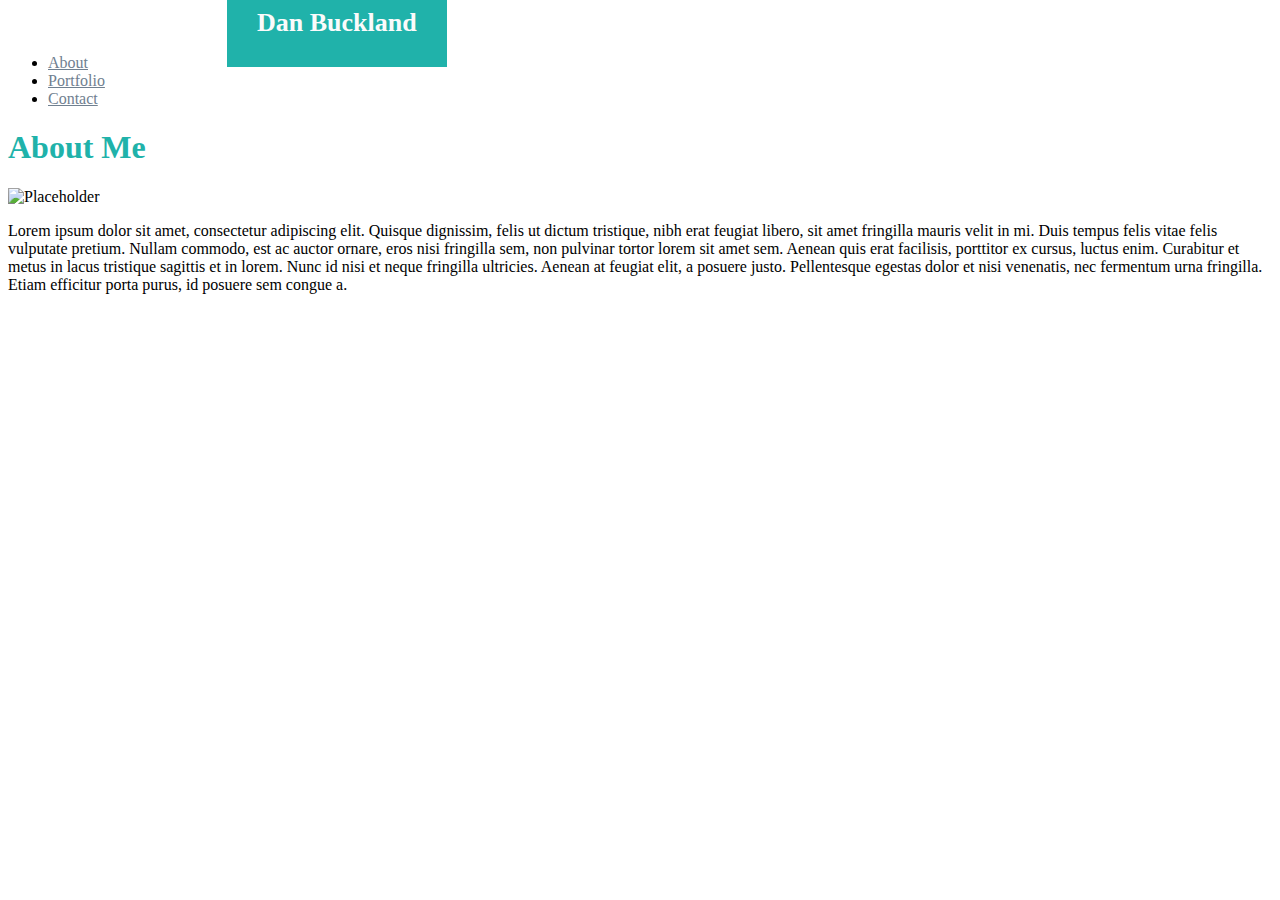
==== index.html @ 77ac9dcd "Finishing header and working on image and text" ====
<!DOCTYPE html>
<html lang="en">
<head>
    <meta charset="UTF-8">
    <meta name="viewport" content="width=device-width, initial-scale=1.0">
    <meta http-equiv="X-UA-Compatible" content="ie=edge">
    <link href="https://stackpath.bootstrapcdn.com/bootstrap/4.1.1/css/bootstrap.min.css" integrity="sha384-WskhaSGFgHYWDcbwN70/dfYBj47jz9qbsMId/iRN3ewGhXQFZCSftd1LZCfmhktB" crossorigin="anonymous" rel="stylesheet" />
        <script src="https://code.jquery.com/jquery-3.2.1.slim.min.js" integrity="sha384-KJ3o2DKtIkvYIK3UENzmM7KCkRr/rE9/Qpg6aAZGJwFDMVNA/GpGFF93hXpG5KkN" crossorigin="anonymous"></script>
    <script src="https://cdnjs.cloudflare.com/ajax/libs/popper.js/1.12.9/umd/popper.min.js" integrity="sha384-ApNbgh9B+Y1QKtv3Rn7W3mgPxhU9K/ScQsAP7hUibX39j7fakFPskvXusvfa0b4Q" crossorigin="anonymous"></script>
    <script src="https://maxcdn.bootstrapcdn.com/bootstrap/4.0.0/js/bootstrap.min.js" integrity="sha384-JZR6Spejh4U02d8jOt6vLEHfe/JQGiRRSQQxSfFWpi1MquVdAyjUar5+76PVCmYl" crossorigin="anonymous"></script>
    
    <title>Dan Buckland Bootstrap About</title>
</head>
<body>

    <nav class="navbar navbar-light bg-light">
      <span class="navbar-brand mb-0 h1" style="background:lightseagreen; color: #fbfbfb; margin-left: 219px; width: 250px;
      padding: 30px; text-align: center; font-family: Georgia, 'Times New Roman', Times, serif; font-size: 26px; font-weight: bold;">Dan Buckland</span>
      <ul class="nav justify-content-end" style="margin-right: 200px;">
        <li class="nav-item">
          <a class="nav-link" style="color: slategray;" href="#">About</a>
        </li>
        <li class="nav-item">
          <a class="nav-link" style="color: slategray;" href="#">Portfolio</a>
        </li>
        <li class="nav-item">
          <a class="nav-link" style="color: slategray;" href="#">Contact</a>
        </li>
      </ul>
    </nav>

   <div class="container">
      <div class="row" style="font-family: Georgia, 'Times New Roman', Times, serif; color: lightseagreen;">
        <div class="col-md-8">
            <h1>About Me</h1>
          </div>
        </div>
        <div class="row">
            <div class="col-md-3">
              <img src="http://placehold.it/200x150" alt="Placeholder" class="img-thumbnail">
            </div>
            <div class="col-md-8">
              <p>
                Lorem ipsum dolor sit amet, consectetur adipiscing elit. Quisque dignissim, felis ut dictum tristique, nibh erat feugiat libero, sit amet fringilla mauris velit in mi. Duis tempus felis vitae felis vulputate pretium. Nullam commodo, est ac auctor ornare,
                eros nisi fringilla sem, non pulvinar tortor lorem sit amet sem. Aenean quis erat facilisis, porttitor ex cursus, luctus enim. Curabitur et metus in lacus tristique sagittis et in lorem. Nunc id nisi et neque fringilla ultricies. Aenean
                at feugiat elit, a posuere justo. Pellentesque egestas dolor et nisi venenatis, nec fermentum urna fringilla. Etiam efficitur porta purus, id posuere sem congue a.
              </p>
            </div>
          </div>
    </div>
    
</body>
</html>
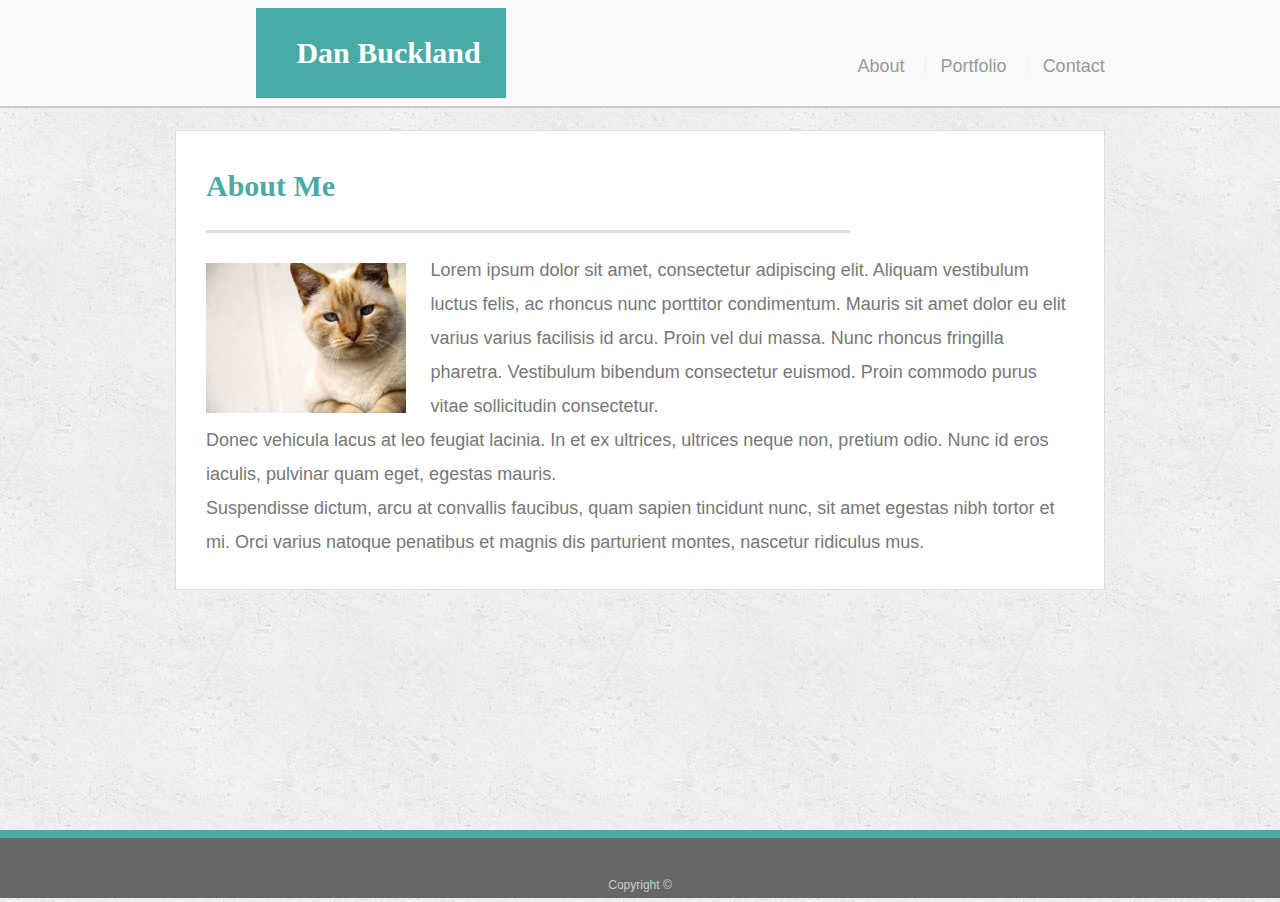
==== commit 9b18b546: "Finalizing last of html in Bootstrap" ====
--- a/index.html
+++ b/index.html
@@ -1,54 +1,94 @@
-<!DOCTYPE html>
-<html lang="en">
+<!doctype html>
+<html lang="en-us">
+
 <head>
-    <meta charset="UTF-8">
-    <meta name="viewport" content="width=device-width, initial-scale=1.0">
-    <meta http-equiv="X-UA-Compatible" content="ie=edge">
-    <link href="https://stackpath.bootstrapcdn.com/bootstrap/4.1.1/css/bootstrap.min.css" integrity="sha384-WskhaSGFgHYWDcbwN70/dfYBj47jz9qbsMId/iRN3ewGhXQFZCSftd1LZCfmhktB" crossorigin="anonymous" rel="stylesheet" />
-        <script src="https://code.jquery.com/jquery-3.2.1.slim.min.js" integrity="sha384-KJ3o2DKtIkvYIK3UENzmM7KCkRr/rE9/Qpg6aAZGJwFDMVNA/GpGFF93hXpG5KkN" crossorigin="anonymous"></script>
-    <script src="https://cdnjs.cloudflare.com/ajax/libs/popper.js/1.12.9/umd/popper.min.js" integrity="sha384-ApNbgh9B+Y1QKtv3Rn7W3mgPxhU9K/ScQsAP7hUibX39j7fakFPskvXusvfa0b4Q" crossorigin="anonymous"></script>
-    <script src="https://maxcdn.bootstrapcdn.com/bootstrap/4.0.0/js/bootstrap.min.js" integrity="sha384-JZR6Spejh4U02d8jOt6vLEHfe/JQGiRRSQQxSfFWpi1MquVdAyjUar5+76PVCmYl" crossorigin="anonymous"></script>
-    
-    <title>Dan Buckland Bootstrap About</title>
+  <meta charset="UTF-8">
+  <title>About | Your Name</title>
+  <link rel="stylesheet" href="https://maxcdn.bootstrapcdn.com/bootstrap/4.0.0/css/bootstrap.min.css" integrity="sha384-Gn5384xqQ1aoWXA+058RXPxPg6fy4IWvTNh0E263XmFcJlSAwiGgFAW/dAiS6JXm" crossorigin="anonymous">
+  <link rel="stylesheet" type="text/css" href="assets/css/reset.css">
+  <link rel="stylesheet" type="text/css" href="assets/css/style.css">
 </head>
+
 <body>
 
-    <nav class="navbar navbar-light bg-light">
-      <span class="navbar-brand mb-0 h1" style="background:lightseagreen; color: #fbfbfb; margin-left: 219px; width: 250px;
-      padding: 30px; text-align: center; font-family: Georgia, 'Times New Roman', Times, serif; font-size: 26px; font-weight: bold;">Dan Buckland</span>
-      <ul class="nav justify-content-end" style="margin-right: 200px;">
-        <li class="nav-item">
-          <a class="nav-link" style="color: slategray;" href="#">About</a>
-        </li>
-        <li class="nav-item">
-          <a class="nav-link" style="color: slategray;" href="#">Portfolio</a>
-        </li>
-        <li class="nav-item">
-          <a class="nav-link" style="color: slategray;" href="#">Contact</a>
-        </li>
-      </ul>
-    </nav>
+    <nav class="navbar navbar-expand-lg navbar-light bg-light">
+        <a class="logo" href="index.html">Dan Buckland</a>
+       <div class="container">
+         <button class="navbar-toggler" type="button" data-toggle="collapse" data-target="#navbarNavAltMarkup" aria-controls="navbarNavAltMarkup" aria-expanded="false" aria-label="Toggle navigation">
+           <span class="navbar-toggler-icon"></span>
+         </button>
+         <div class="collapse navbar-collapse" id="navbarNavAltMarkup">
+           <div class="nav-links">
+             <a class="about" href="index.html">About <span class="sr-only">(current)</span></a>
+             <a class="portfolio" href="portfolio.html">Portfolio</a>
+             <a class="contact" href="contact.html">Contact</a>
+           </div>
+         </div>
+       </div>
+       </nav>
 
-   <div class="container">
-      <div class="row" style="font-family: Georgia, 'Times New Roman', Times, serif; color: lightseagreen;">
-        <div class="col-md-8">
-            <h1>About Me</h1>
+  <!-- <header id="masthead">
+    <div class="container">
+      <a href="index.html" id="logo">Your Name</a>
+      <nav>
+        <a href="index.html">About</a>
+        <a href="portfolio.html">Portfolio</a>
+        <a href="contact.html">Contact</a>
+      </nav>
+    </div>
+  </header> -->
+
+  <!-- <div id="main-container" class="container">
+    <section class="main-section">
+      <h1>About Me</h1>
+
+      <img src="assets/images/cat.jpg" class="auth-image" alt="Your Name">
+
+      <p>Lorem ipsum dolor sit amet, consectetur adipiscing elit. Aliquam vestibulum luctus felis, ac rhoncus nunc porttitor condimentum. Mauris sit amet dolor eu elit varius varius facilisis id arcu. Proin vel dui massa. Nunc rhoncus fringilla pharetra. Vestibulum bibendum consectetur euismod. Proin commodo purus vitae sollicitudin consectetur.</p>
+
+      <p>Donec vehicula lacus at leo feugiat lacinia. In et ex ultrices, ultrices neque non, pretium odio. Nunc id eros iaculis, pulvinar quam eget, egestas mauris.</p>
+
+      <p>Suspendisse dictum, arcu at convallis faucibus, quam sapien tincidunt nunc, sit amet egestas nibh tortor et mi. Orci varius natoque penatibus et magnis dis parturient montes, nascetur ridiculus mus.</p>
+
+    </section>
+
+  </div> -->
+
+ 
+ <div id="main-container" class="container">
+   <div class="main-section">
+      <div class="row">
+        <div class="col-9">
+        <h1>About Me</h1>
+      </div>
+      </div>
+      <div class="row">
+        <div class="col-md-3">
+            <img src="assets/images/cat.jpg" class="auth-image" alt="Your Name">
+        </div>
+        <div class="col-9">
+            <p>Lorem ipsum dolor sit amet, consectetur adipiscing elit. Aliquam vestibulum luctus felis, ac rhoncus nunc porttitor condimentum. Mauris sit amet dolor eu elit varius varius facilisis id arcu. Proin vel dui massa. Nunc rhoncus fringilla pharetra. Vestibulum bibendum consectetur euismod. Proin commodo purus vitae sollicitudin consectetur.</p>
+          </div>
+          
+          <div class="col-12">
+              <p>Donec vehicula lacus at leo feugiat lacinia. In et ex ultrices, ultrices neque non, pretium odio. Nunc id eros iaculis, pulvinar quam eget, egestas mauris.</p>
+  
+          </div>
+        
+          <div class="col-12">
+              <p>Suspendisse dictum, arcu at convallis faucibus, quam sapien tincidunt nunc, sit amet egestas nibh tortor et mi. Orci varius natoque penatibus et magnis dis parturient montes, nascetur ridiculus mus.</p>
+  
           </div>
         </div>
-        <div class="row">
-            <div class="col-md-3">
-              <img src="http://placehold.it/200x150" alt="Placeholder" class="img-thumbnail">
-            </div>
-            <div class="col-md-8">
-              <p>
-                Lorem ipsum dolor sit amet, consectetur adipiscing elit. Quisque dignissim, felis ut dictum tristique, nibh erat feugiat libero, sit amet fringilla mauris velit in mi. Duis tempus felis vitae felis vulputate pretium. Nullam commodo, est ac auctor ornare,
-                eros nisi fringilla sem, non pulvinar tortor lorem sit amet sem. Aenean quis erat facilisis, porttitor ex cursus, luctus enim. Curabitur et metus in lacus tristique sagittis et in lorem. Nunc id nisi et neque fringilla ultricies. Aenean
-                at feugiat elit, a posuere justo. Pellentesque egestas dolor et nisi venenatis, nec fermentum urna fringilla. Etiam efficitur porta purus, id posuere sem congue a.
-              </p>
-            </div>
-          </div>
     </div>
-    
+  </div>
+
+
+  <footer>
+    <div class="container">
+      Copyright &copy; 
+    </div>
+  </footer>
 </body>
+
 </html>
-
--- a/assets/css/style.css
+++ b/assets/css/style.css
@@ -0,0 +1,230 @@
+body {
+  font-family: Arial, "Helvetica Neue", Helvetica, sans-serif;
+  font-size: 18px;
+  line-height: 34px;
+  color: #777;
+  background: url("../images/concrete_seamless.png");
+}
+
+* {
+  box-sizing: border-box;
+  position: relative;
+}
+
+/* general */
+
+.container {
+  width: 100%;
+  max-width: 960px;
+  margin: 0 auto;
+  clear: both;
+}
+
+h1,
+h2,
+h3,
+p {
+  margin-bottom: 20px;
+}
+
+p:last-child {
+  margin-bottom: 0;
+}
+
+h1,
+h2,
+h3 {
+  font-family: Georgia, Times, "Times New Roman", serif;
+  font-weight: 700;
+  color: #4aaaa5;
+}
+
+h1 {
+  padding-bottom: 20px;
+  font-size: 30px;
+  line-height: 49px;
+  border-bottom: 3px solid #ddd;
+}
+
+h2,
+h3 {
+  font-size: 22px;
+}
+
+/* header */
+
+.navbar {
+  position: fixed;
+  z-index: 99;
+  width: 100%;
+  margin: 0 0 30px;
+  overflow: auto;
+  color: #fff;
+  background: #fff;
+  border-bottom: 2px solid #ccc;
+}
+
+.logo {
+  float: left;
+  width: 250px;
+  height: 90px;
+  font-family: Georgia, Times, "Times New Roman", serif;
+  font-size: 30px;
+  font-weight: 700;
+  line-height: 90px;
+  color: #fff;
+  text-align: center;
+  text-decoration: none;
+  background: #4aaaa5;
+  left: 225px;
+}
+
+.nav-links {
+  float: right;
+  margin-top: 25px;
+  margin-left: 520px;
+}
+
+nav a {
+  display: inline-block;
+  padding-left: 15px;
+  margin-left: 15px;
+  line-height: 18px;
+  color: #999;
+  text-decoration: none;
+  border-left: 1px solid #efefef;
+}
+
+nav a:first-child {
+  border-left: 0 none;
+}
+
+/* footer */
+
+footer {
+  padding: 30px 0;
+  clear: both;
+  font-size: 12px;
+  color: #fff;
+  color: #ccc;
+  text-align: center;
+  background: #666;
+  border-top: 8px solid #4aaaa5;
+  height: 50px;
+}
+
+h3, h2 {
+  padding-bottom: 20px;
+  margin-bottom: 15px;
+  line-height: 22px;
+  border-bottom: 2px solid #eee;
+}
+
+/* main */
+
+#main-container {
+  padding-top: 130px;
+  min-height: calc(100vh - 70px);
+}
+
+.main-section {
+  float: left;
+  width: 100%;
+  max-width: 960px;
+  padding: 30px;
+  margin: 0 0 40px;
+  background:#fff;
+  border: 1px solid #ddd;
+}
+
+.portfolio-box{
+  width: 100%;
+  max-width: 960px;
+  padding: 30px;
+  margin: 0 0 40px;
+  background:#fff;
+  border: 1px solid #ddd;
+}
+
+/* portfolio page */
+
+
+.work {
+  position: relative;
+  float: left;
+  width: 274px;
+  margin: 20px 0 25px;
+  overflow: auto;
+}
+
+.work:nth-child(even) {
+  margin-right: 40px;
+}
+
+.work img {
+  width: 100%;
+  border: 0 none;
+  opacity: 0.8;
+}
+
+.work h3 {
+  position: absolute;
+  bottom: 20px;
+  width: 100%;
+  padding: 15px;
+  margin-bottom: 0;
+  font-weight: 300;
+  line-height: 30px;
+  color: #fff;
+  text-align: center;
+  background: #4aaaa5;
+  border-bottom: 0;
+}
+
+.auth-image {
+  float: left;
+  width: 200px;
+  height: auto;
+  margin-top: 10px;
+  margin-right: 25px;
+}
+
+/* contact page */
+
+#contact-form ul {
+  margin-bottom: 20px;
+}
+
+#contact-form li {
+  margin-bottom: 10px;
+}
+
+label,
+input[type=text],
+input[type=email],
+textarea {
+  display: block;
+  width: 100%;
+}
+
+input[type=text],
+input[type=email],
+textarea {
+  height: 35px;
+  padding: 0 10px;
+  font-size: 14px;
+  border: 1px solid #ddd;
+}
+
+textarea {
+  height: 200px;
+}
+
+input[type=submit] {
+  padding: 10px 30px;
+  font-size: 18px;
+  color: #fff;
+  cursor: pointer;
+  background: #4aaaa5;
+  border: 0 none;
+}
